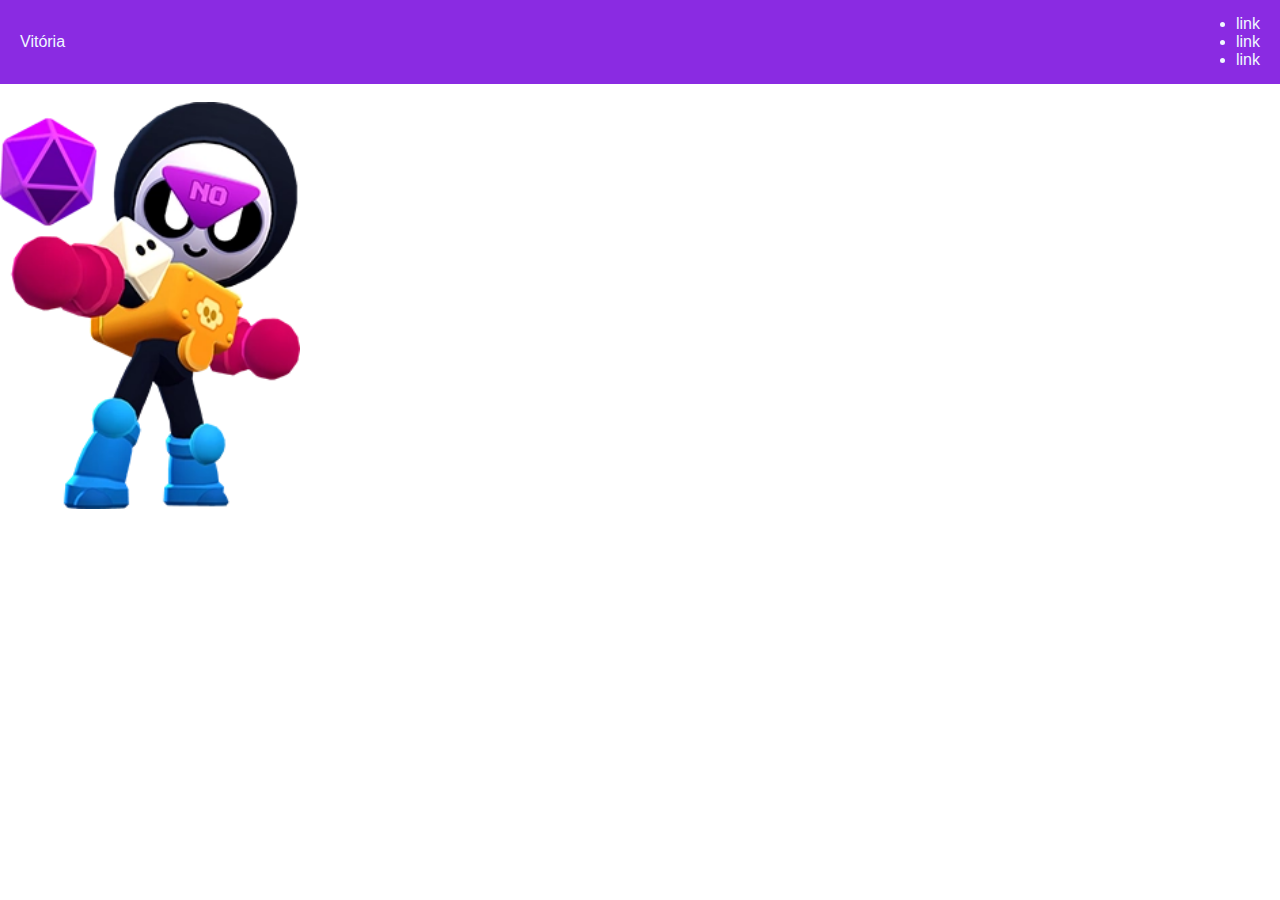
==== index.html @ 6ae60ab5 "Add files via upload" ====
<!DOCTYPE html>
<html lang="pt">

<head>
    <meta charset="UTF-8">
    <meta name="viewport" content="width=device-width, initial-scale=1.0">
    <title>Novo Site</title>

    <style>
        * {
            margin: 0;
            padding: 0;
            box-sizing: border-box;
            font-family: Arial, Helvetica, sans-serif;
        }
        header{
            display:flex;
            justify-content: space-between;
            align-items: center;
            background-color: blueviolet;
            color: aliceblue;
            padding: 15px 20px;

        }
        .banner img{
            width: 300px;
        }

        .links{
            display:flex ;
            justify-content: center;
            align-items: center;
            background-color:aliceblue ;
            color: black;
        }

    </style>

<body>
    <header>
        <div>
            Vitória

        </div>
        <nav>
            <ul>
                <li>link</li>
                <li>link</li>
                <li>link</li>
            </ul>
        </nav>
        
    </head>
</header>
<br>
        <section class="banner">
            <img src="meeple.webp" alt="">

        </section>

        <section class='link'>
            <a href=link></a>
            <a href="link"></a>
            <a href="link"></a>
        </section>


    

</body>

</html>
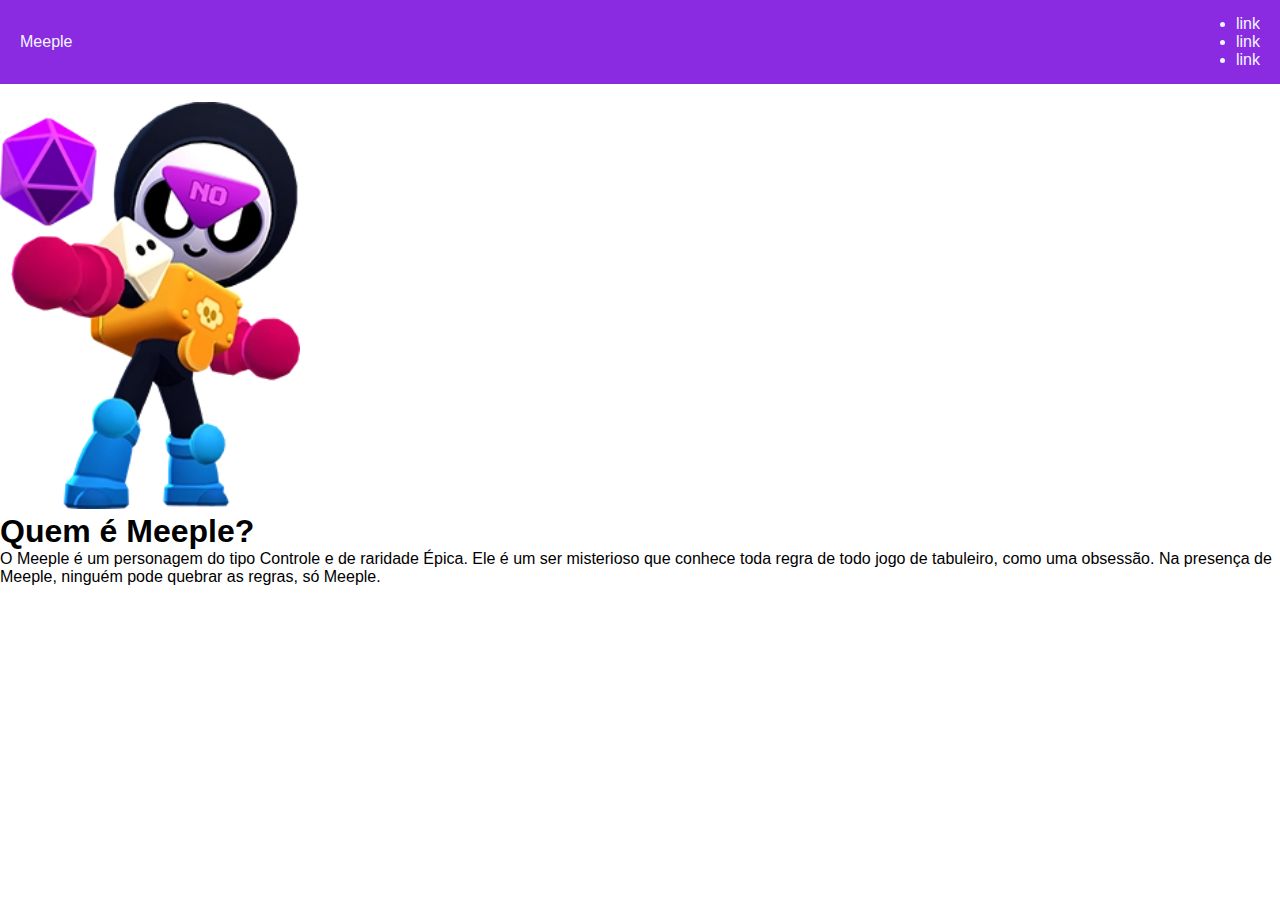
==== commit e3f2b035: "Update index.html" ====
--- a/index.html
+++ b/index.html
@@ -13,8 +13,9 @@
             box-sizing: border-box;
             font-family: Arial, Helvetica, sans-serif;
         }
-        header{
-            display:flex;
+
+        header {
+            display: flex;
             justify-content: space-between;
             align-items: center;
             background-color: blueviolet;
@@ -22,51 +23,115 @@
             padding: 15px 20px;
 
         }
-        .banner img{
+
+        .banner img {
             width: 300px;
         }
 
-        .links{
-            display:flex ;
+        .links {
+            display: flex;
             justify-content: center;
             align-items: center;
-            background-color:aliceblue ;
+            background-color: aliceblue;
             color: black;
         }
 
+        .menu-toggle {
+            display: none;
+        }
+        
+
+        
+        .nav-links{ 
+            display: block;
+        }
+        
+        @media (max-width:800px) {
+            .menu-toggle {
+                display: block;
+                font-size: 25pt;
+            }
+
+            li {
+                list-style: none;
+            }
+
+            .nav-links li {
+                margin: 30px 0px;
+            }
+
+            .nav-links {
+                background-color: rgb(25, 22, 25);
+                font: size 18pt;
+                ;
+                width: 100vw;
+                position: absolute;
+                text-align: center;
+                top: 74px;
+                left: 0;
+                display: none;
+            }
+
+        }
     </style>
 
 <body>
     <header>
         <div>
-            Vitória
+            Meeple
 
         </div>
-        <nav>
+        <div class="menu-toggle" onclick="abrirMenu()">☰</div>
+        <nav class="nav-links" id="menu">
             <ul>
                 <li>link</li>
                 <li>link</li>
                 <li>link</li>
             </ul>
         </nav>
-        
-    </head>
-</header>
-<br>
-        <section class="banner">
-            <img src="meeple.webp" alt="">
 
-        </section>
+        </head>
+    </header>
+    <br>
+    <section class="banner">
+        <img src="meeple.webp" alt="">
+        <br>
+        <div>
+            <h1>Quem é Meeple?</h1>
+           <p>O Meeple é um personagem do tipo Controle e de raridade Épica. 
+            Ele é um ser misterioso que conhece toda regra de todo jogo de tabuleiro, como uma obsessão. Na presença de Meeple, ninguém pode quebrar as regras, só Meeple.</h1>
 
-        <section class='link'>
-            <a href=link></a>
-            <a href="link"></a>
-            <a href="link"></a>
-        </section>
+        </div>
+
+    </section>
+
+    <section class='link'>
+        <a href="link"></a>
+        <a href="link"></a>
+        <a href="link"></a>
+    </section>
+    <footer>
+         </footer>
+
+    <script>
+        function abrirMenu() {
+            let menu = document.getElementById("menu")
+
+            if (menu.style.display === "none" || menu.style.display === "") {
+                menu.style.display = "block"
+            } else {
+                menu.style.display = "none"
+            }
+        }
 
 
-    
+
+    </script>
+
+
+
+
 
 </body>
 
-</html>+</html>
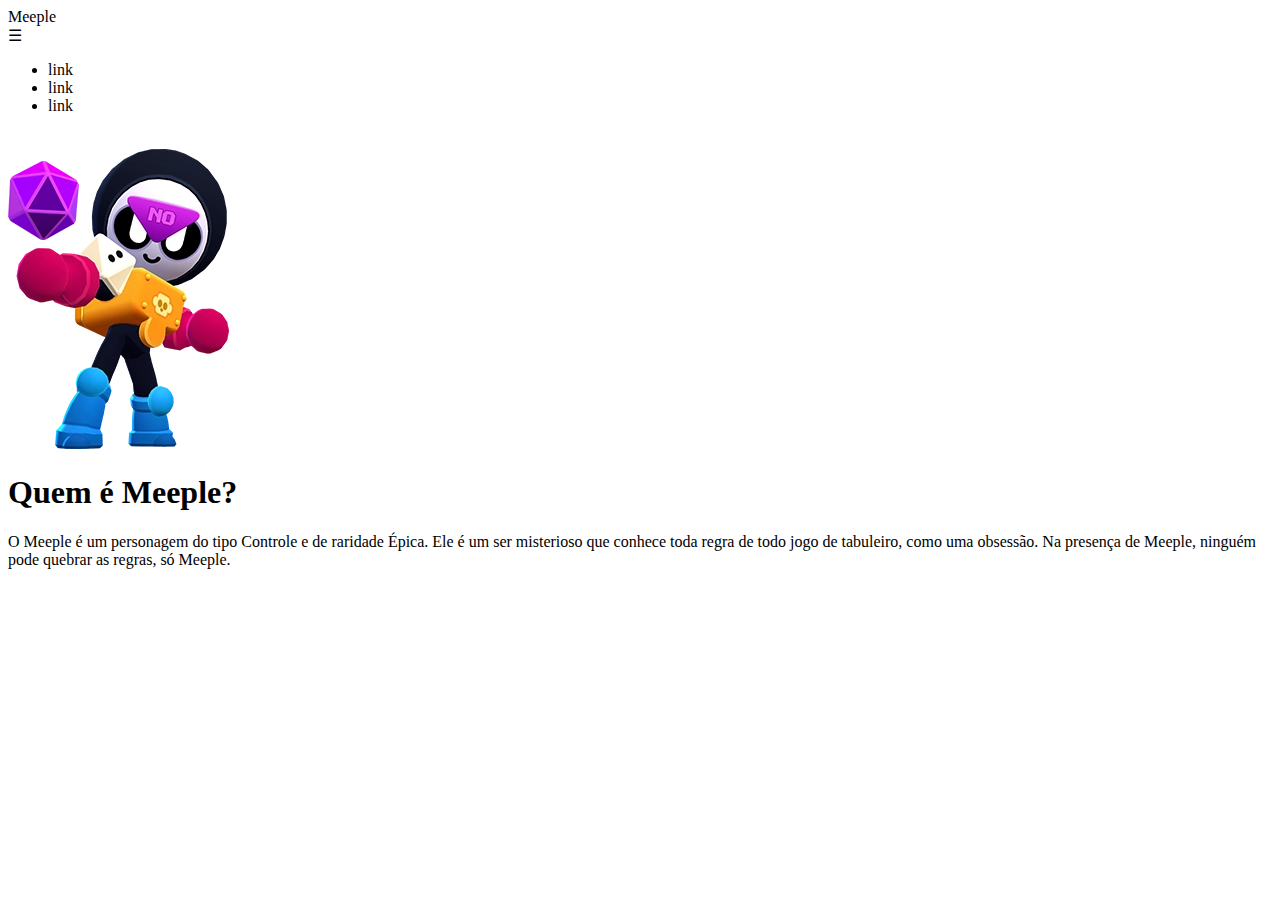
==== commit c845017a: "Update index.html" ====
--- a/index.html
+++ b/index.html
@@ -4,76 +4,9 @@
 <head>
     <meta charset="UTF-8">
     <meta name="viewport" content="width=device-width, initial-scale=1.0">
-    <title>Novo Site</title>
-
-    <style>
-        * {
-            margin: 0;
-            padding: 0;
-            box-sizing: border-box;
-            font-family: Arial, Helvetica, sans-serif;
-        }
-
-        header {
-            display: flex;
-            justify-content: space-between;
-            align-items: center;
-            background-color: blueviolet;
-            color: aliceblue;
-            padding: 15px 20px;
-
-        }
-
-        .banner img {
-            width: 300px;
-        }
-
-        .links {
-            display: flex;
-            justify-content: center;
-            align-items: center;
-            background-color: aliceblue;
-            color: black;
-        }
-
-        .menu-toggle {
-            display: none;
-        }
-        
-
-        
-        .nav-links{ 
-            display: block;
-        }
-        
-        @media (max-width:800px) {
-            .menu-toggle {
-                display: block;
-                font-size: 25pt;
-            }
-
-            li {
-                list-style: none;
-            }
-
-            .nav-links li {
-                margin: 30px 0px;
-            }
-
-            .nav-links {
-                background-color: rgb(25, 22, 25);
-                font: size 18pt;
-                ;
-                width: 100vw;
-                position: absolute;
-                text-align: center;
-                top: 74px;
-                left: 0;
-                display: none;
-            }
-
-        }
-    </style>
+    <title>imeeple</title>
+    <link rel="stylesheet" href="style.css">
+</head>
 
 <body>
     <header>
@@ -89,18 +22,17 @@
                 <li>link</li>
             </ul>
         </nav>
-
-        </head>
     </header>
     <br>
     <section class="banner">
+
         <img src="meeple.webp" alt="">
-        <br>
+
         <div>
             <h1>Quem é Meeple?</h1>
-           <p>O Meeple é um personagem do tipo Controle e de raridade Épica. 
-            Ele é um ser misterioso que conhece toda regra de todo jogo de tabuleiro, como uma obsessão. Na presença de Meeple, ninguém pode quebrar as regras, só Meeple.</h1>
-
+            <p>O Meeple é um personagem do tipo Controle e de raridade Épica.
+                Ele é um ser misterioso que conhece toda regra de todo jogo de tabuleiro, como uma obsessão. Na presença
+                de Meeple, ninguém pode quebrar as regras, só Meeple.</h1>
         </div>
 
     </section>
@@ -111,7 +43,7 @@
         <a href="link"></a>
     </section>
     <footer>
-         </footer>
+    </footer>
 
     <script>
         function abrirMenu() {
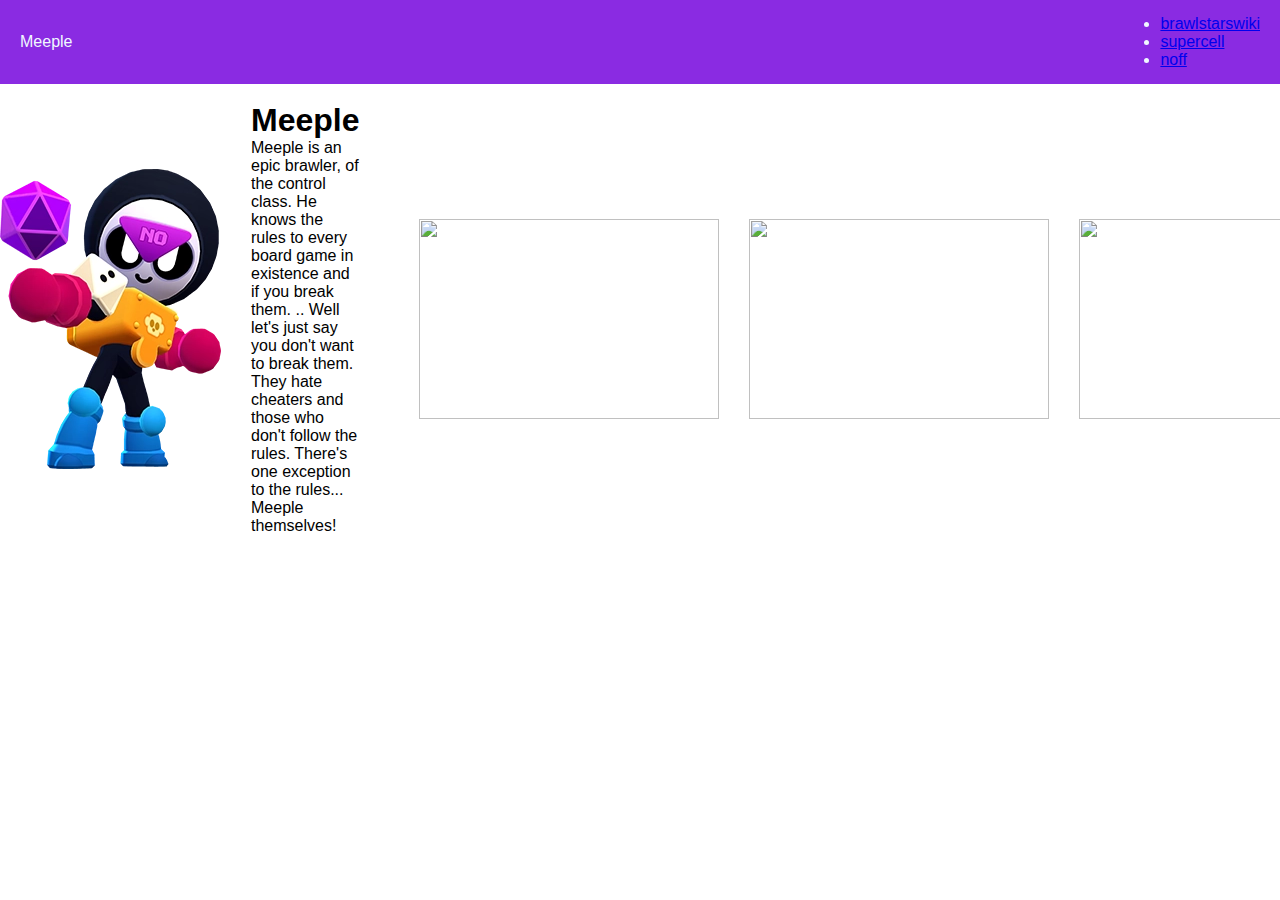
==== commit adda59cc: "Update index.html" ====
--- a/index.html
+++ b/index.html
@@ -17,9 +17,9 @@
         <div class="menu-toggle" onclick="abrirMenu()">☰</div>
         <nav class="nav-links" id="menu">
             <ul>
-                <li>link</li>
-                <li>link</li>
-                <li>link</li>
+                <li><p><a href="https://brawlstars.fandom.com/wiki/Meeple" target="_blank">brawlstarswiki</a></p></li>
+                <li><p><a href="https://supercell.com/en/" target="_blank">supercell</a></p></li>
+                <li><p><a href="https://www.noff.gg/brawl-stars/brawler/meeple" target="_blank">noff</a></p></li>
             </ul>
         </nav>
     </header>
@@ -29,22 +29,27 @@
         <img src="meeple.webp" alt="">
 
         <div>
-            <h1>Quem é Meeple?</h1>
-            <p>O Meeple é um personagem do tipo Controle e de raridade Épica.
-                Ele é um ser misterioso que conhece toda regra de todo jogo de tabuleiro, como uma obsessão. Na presença
-                de Meeple, ninguém pode quebrar as regras, só Meeple.</h1>
+            <h1>Meeple</h1>
+            <p> Meeple is an epic brawler, of the control class.
+               He knows the rules to every board game in existence and if you break them.
+                .. Well let's just say you don't want to break them. They hate cheaters and those who
+                don't follow the rules. There's one exception to the rules... Meeple themselves!</h1>
         </div>
-
-    </section>
-
+      
     <section class='link'>
         <a href="link"></a>
         <a href="link"></a>
         <a href="link"></a>
     </section>
-    <footer>
-    </footer>
 
+    <img src="" alt="" width="200" height="200">
+    <img src="" alt="" width="200" height="200">
+    <img src="" alt="" width="200" height="200">
+    <img src="" alt="" width="200" height="200">
+
+<footer>
+   
+</footer>
     <script>
         function abrirMenu() {
             let menu = document.getElementById("menu")
@@ -57,7 +62,6 @@
         }
 
 
-
     </script>
 
 
--- a/style.css
+++ b/style.css
@@ -0,0 +1,96 @@
+* {
+    margin: 0;
+    padding: 0;
+    box-sizing: border-box;
+    font-family: Arial, Helvetica, sans-serif;
+}
+
+header {
+    display: flex;
+    justify-content: space-between;
+    align-items: center;
+    background-color: blueviolet;
+    color: aliceblue;
+    padding: 15px 20px;
+
+}
+
+.banner img {
+    width: 300px;
+}
+
+.links {
+    display: flex;
+    justify-content: center;
+    align-items: center;
+    background-color: rgb(0, 0, 0);
+    color: rgb(41, 31, 37);
+}
+
+.menu-toggle {
+    display: none;
+}
+
+
+
+.nav-links{ 
+    display: block;
+}
+
+.banner {
+display: flex;
+gap: 30px;
+margin-right: 65px;
+flex-direction: row;
+align-items: center;}
+
+.footer {
+    background-color: #333;  
+    color: rgb(0, 0, 0);            
+    text-align: center;     
+    padding: 20px 0;         
+    position:relative;
+    bottom: 0;
+    width: 100%;
+                
+}
+
+.footer p {
+    margin: 0;             
+
+}
+
+@media (max-width:800px) {
+    .menu-toggle {
+        display: block;
+        font-size: 25pt;
+    }
+
+    li {
+        list-style: none;
+    }
+
+    .nav-links li {
+        margin: 30px 0px;
+    }
+
+    .nav-links {
+        background-color: rgb(25, 22, 25);
+        font: size 18pt;
+        ;
+        width: 100vw;
+        position: absolute;
+        text-align: center;
+        top: 74px;
+        left: 0;
+        display: none;
+    }
+
+    .banner {
+        display: flex;
+        gap: 30px;
+        margin-right: 65px;
+        flex-direction: column;
+        align-items: center;
+    }
+}
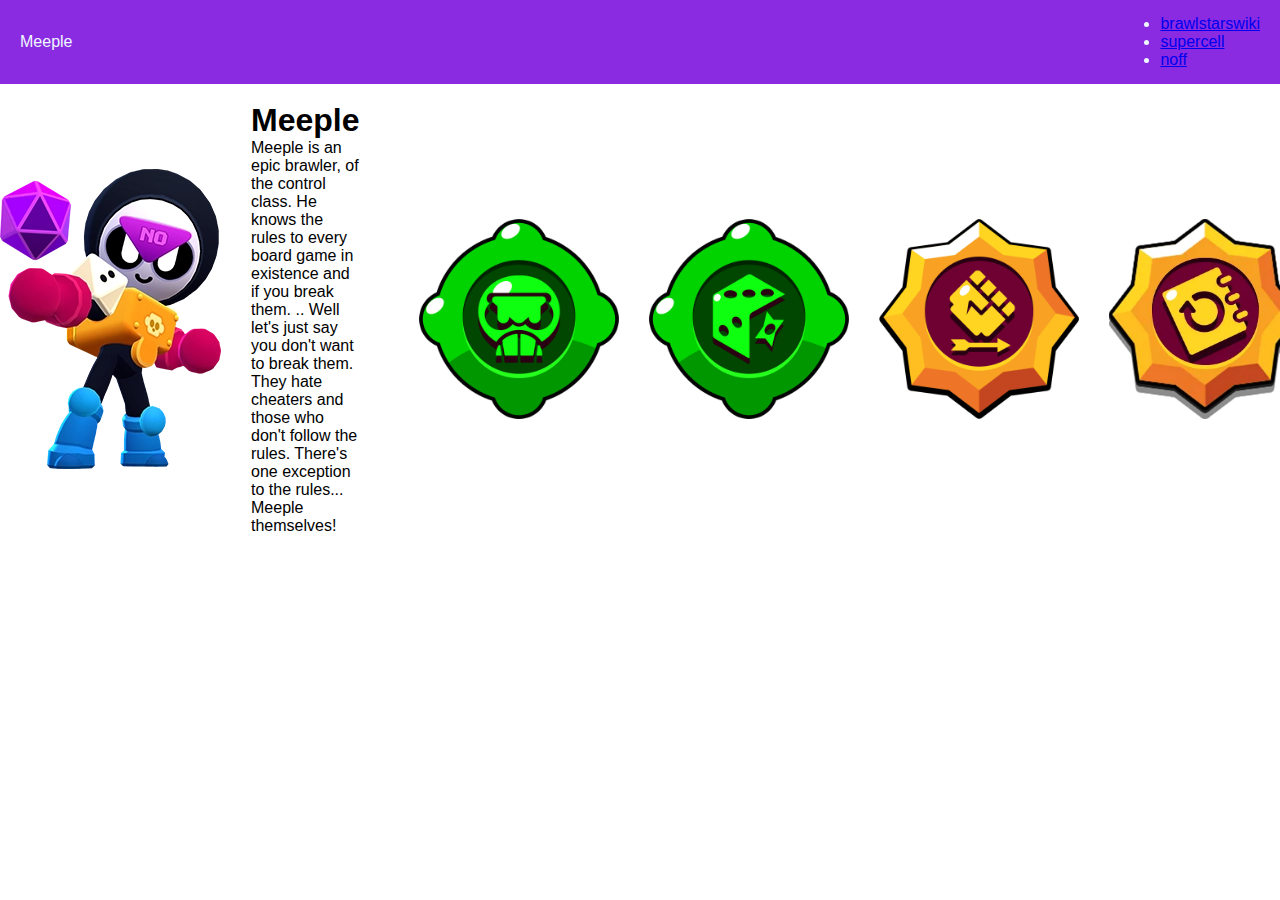
==== commit 200f8acf: "Update index.html" ====
--- a/index.html
+++ b/index.html
@@ -26,7 +26,7 @@
     <br>
     <section class="banner">
 
-        <img src="meeple.webp" alt="">
+        <img src="assets/meeple.webp" alt="">
 
         <div>
             <h1>Meeple</h1>
@@ -42,16 +42,16 @@
         <a href="link"></a>
     </section>
 
-    <img src="" alt="" width="200" height="200">
-    <img src="" alt="" width="200" height="200">
-    <img src="" alt="" width="200" height="200">
-    <img src="" alt="" width="200" height="200">
+    <img src="assets/acessorio.png" alt="" width="200" height="200">
+    <img src="assets/acessorio2.png" alt="" width="200" height="200">
+    <img src="assets/powerstar1.png" alt="" width="200" height="200">
+    <img src="assets/power star2.webp" alt="" width="200" height="200">
 
 <footer>
    
 </footer>
     <script>
-        function abrirMenu() {
+        function abrirMenu() {x
             let menu = document.getElementById("menu")
 
             if (menu.style.display === "none" || menu.style.display === "") {
